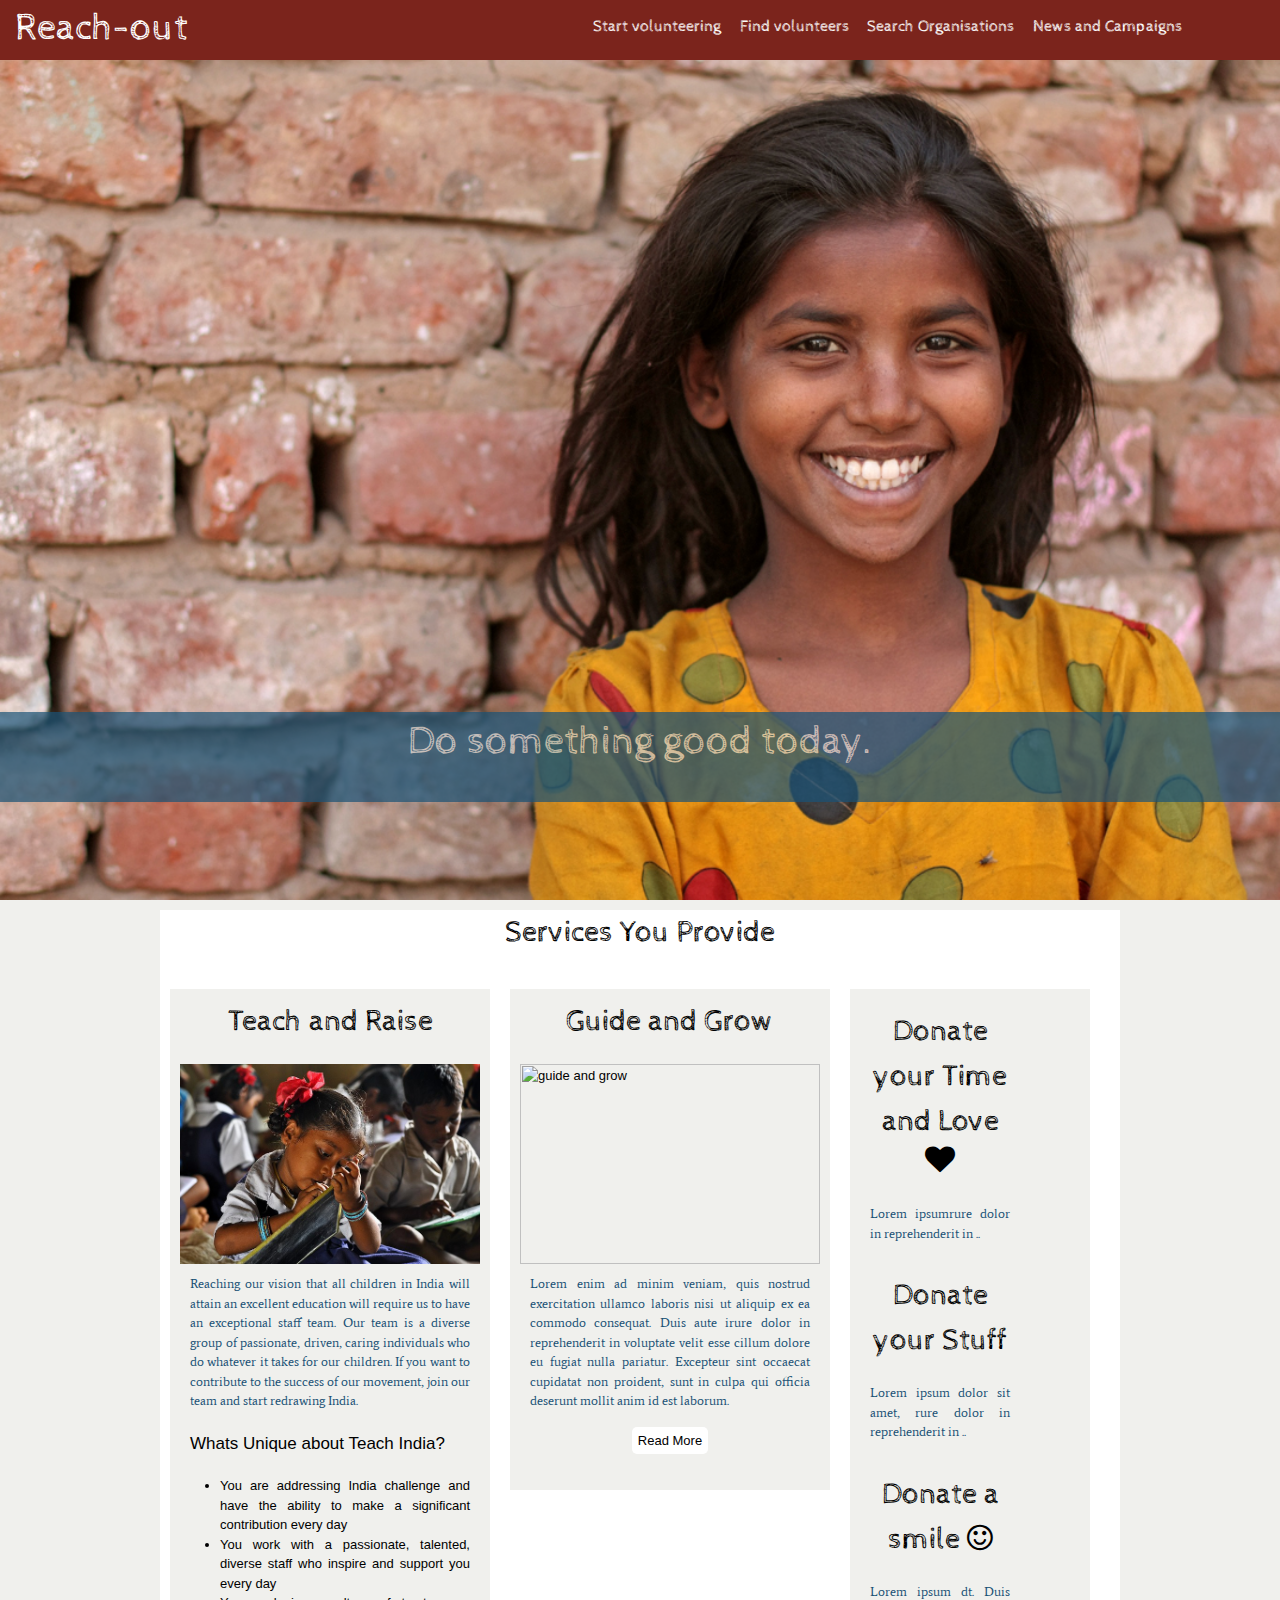
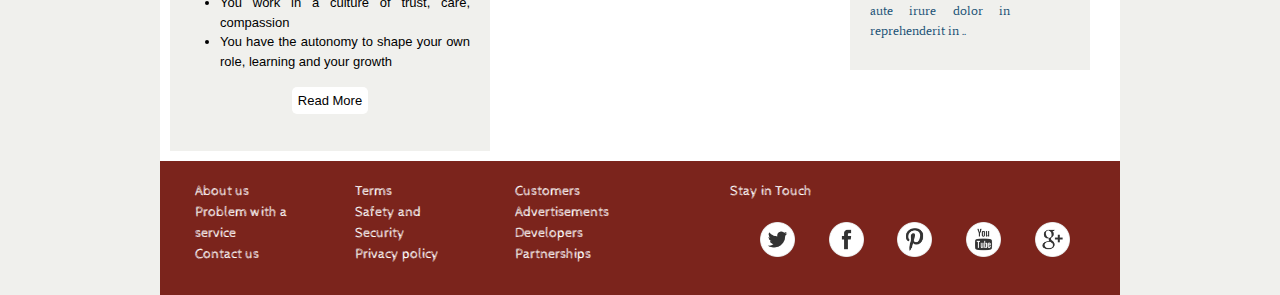
==== project/new.html @ 925fc84e "added with new footer" ====
<html>
<head>
<title>web</title>
<link rel="stylesheet" href="css/reset.css">
  <link rel="stylesheet" href="css/960_12_col.css" />
  <link rel="stylesheet" href="css/text.css" />
  <link rel="stylesheet" href="css/try.css" />
<link href='https://fonts.googleapis.com/css?family=Cinzel' rel='stylesheet' type='text/css'>  <!--font-family: 'Cinzel', serif;-->
<link href='https://fonts.googleapis.com/css?family=Cabin+Sketch' rel='stylesheet' type='text/css'> <!-- font-family: 'Cabin Sketch', cursive;-->
<link href='https://fonts.googleapis.com/css?family=IM+Fell+DW+Pica+SC' rel='stylesheet' type='text/css'> <!--newspaper article::font-family: 'IM Fell DW Pica SC', serif;-->
<link href='https://fonts.googleapis.com/css?family=Average' rel='stylesheet' type='text/css'><!-- norma;l::font-family: 'Average', serif;-->
<link href='https://fonts.googleapis.com/css?family=Libre+Baskerville' rel='stylesheet' type='text/css'>
<link rel="stylesheet" href='https://maxcdn.bootstrapcdn.com/font-awesome/4.6.3/css/font-awesome.min.css' />
<body>



<header class="head">
    <h1 class="logo">Reach-out</h1>
    <nav class="menu">
        <ul>
          <li><a href="#">Start volunteering</a></li>
          <li><a href="#">Find volunteers</a></li>
          <li><a href="#">Search Organisations</a></li>
          <li><a href="#">News and Campaigns</a></li>
        </ul>
      </nav>
  </header>

<div class="hero_div1">
  <div class="caption">
    Do something good today.
  </div>
</div>

  <div class="primary container_12">
    <h2>Services You Provide</h2>
<div class="img_size">
    <div class="g1 grid_4">
      <h3>Teach and Raise</h3>
      <img src="slate.jpg" alt="teaching">
        <div class="para">
            <p>Reaching our vision that all children in India will attain an excellent education will require us to have an exceptional staff team. Our team is a diverse group of passionate, driven, caring individuals who do whatever it takes for our children. If you want to contribute to the success of our movement, join our team and start redrawing India.</p>
            <h5><strong>Whats Unique about Teach India?</strong></h5>

              <ul>
                <li>You are addressing India challenge and have the ability to make a significant contribution every day</li>
                <li>You work with a passionate, talented, diverse staff who inspire and support you every day</li>
                <li>You work in a culture of trust, care, compassion</li>
                <li>You have the autonomy to shape your own role, learning and your growth</li>
              </ul>
            <p><center><a href="#" class="button">Read More</a></center></p>
        </div>
    </div>
    <div class="g2 grid_4">
      <h3>Guide and Grow</h3>
      <img src="ru1.jpg" alt="guide and grow">
      <div class="para">
          <p>Lorem enim ad minim veniam, quis nostrud exercitation ullamco laboris nisi ut aliquip ex ea commodo consequat. Duis aute irure dolor in reprehenderit in voluptate velit esse cillum dolore eu fugiat nulla pariatur. Excepteur sint occaecat cupidatat non proident, sunt in culpa qui officia deserunt mollit anim id est laborum.</p>
          <p><center><a href="#" class="button">Read More</a></center></p>
      </div>
    </div>
  </div>
    <div class="g3 grid_3">
      <section class="r1 grid_2">
        <h4>Donate your <strong>Time and Love</strong><i class="fa fa-heart" aria-hidden="true"></i></h4>
        <p>Lorem ipsumrure dolor in reprehenderit in ..</p>
      </section>
      <section class="r2 grid_2">
        <h4>Donate your <Strong>Stuff</strong></h4>
        <p>Lorem ipsum dolor sit amet, rure dolor in reprehenderit in ..</p>
      </section>
      <section class="r3 grid_2">
        <h4>Donate a <strong>smile </strong><i class="fa fa-smile-o" aria-hidden="true"></i></h4>
        <p>Lorem ipsum dt. Duis aute irure dolor in reprehenderit in ..</p>
      </section>
    </div>
  </div><!--primary container_12-->
  <div class="foot_w container_12">
    <div class="links grid_7">
      <div class="grid_2">
        <ul>
        <li><a href="#">About us</a></li>
        <li><a href="#">Problem with a service</a></li>
        <li><a href="#">Contact us</a></li>
      </ul>
    </div>
      <div class="grid_2">
        <ul>
        <li><a href="#">Terms</a></li>
        <li><a href="#">Safety and Security</a></li>
        <li><a href="#">Privacy policy</a></li>
      </ul>
    </div>
      <div class="grid_2">
        <ul>
        <li><a href="#">Customers</a></li>
        <li><a href="#">Advertisements</a></li>
        <li><a href="#">Developers</a></li>
        <li><a href="#">Partnerships</a></li>
      </ul>
    </div>
</div>
    <div class="social grid_5">
      <h3>Stay in Touch</h3>
      <ul>
        <li><a href="#"><img src="1.png" alt="Facebook"></a></li>
        <li><a href="#"><img src="face.png" alt="Twitter"></a></li>
        <li><a href="#"><img src="pin.png" alt="Instagram"></a></li>
        <li><a href="#"><img src="you.png" alt="Instagram"></a></li>
        <li><a href="#"><img src="go.png" alt="Instagram"></a></li>
      </ul>
    </div>
</div>

</body>
</html>
---- project/css/960_12_col.css ----
/*
  960 Grid System ~ Core CSS.
  Learn more ~ http://960.gs/

  Licensed under GPL and MIT.
*/

/*
  Forces backgrounds to span full width,
  even if there is horizontal scrolling.
  Increase this if your layout is wider.

  Note: IE6 works fine without this fix.
*/

body {
  min-width: 960px;
}

/* `Container
----------------------------------------------------------------------------------------------------*/

.container_12 {
  margin-left: auto;
  margin-right: auto;
  width: 960px;
}

/* `Grid >> Global
----------------------------------------------------------------------------------------------------*/

.grid_1,
.grid_2,
.grid_3,
.grid_4,
.grid_5,
.grid_6,
.grid_7,
.grid_8,
.grid_9,
.grid_10,
.grid_11,
.grid_12 {
  display: inline;
  float: left;
  margin-left: 10px;
  margin-right: 10px;
}

.push_1, .pull_1,
.push_2, .pull_2,
.push_3, .pull_3,
.push_4, .pull_4,
.push_5, .pull_5,
.push_6, .pull_6,
.push_7, .pull_7,
.push_8, .pull_8,
.push_9, .pull_9,
.push_10, .pull_10,
.push_11, .pull_11 {
  position: relative;
}

/* `Grid >> Children (Alpha ~ First, Omega ~ Last)
----------------------------------------------------------------------------------------------------*/

.alpha {
  margin-left: 0;
}

.omega {
  margin-right: 0;
}

/* `Grid >> 12 Columns
----------------------------------------------------------------------------------------------------*/

.container_12 .grid_1 {
  width: 60px;
}

.container_12 .grid_2 {
  width: 140px;
}

.container_12 .grid_3 {
  width: 220px;
}

.container_12 .grid_4 {
  width: 300px;
}

.container_12 .grid_5 {
  width: 380px;
}

.container_12 .grid_6 {
  width: 460px;
}

.container_12 .grid_7 {
  width: 540px;
}

.container_12 .grid_8 {
  width: 620px;
}

.container_12 .grid_9 {
  width: 700px;
}

.container_12 .grid_10 {
  width: 780px;
}

.container_12 .grid_11 {
  width: 860px;
}

.container_12 .grid_12 {
  width: 940px;
}

/* `Prefix Extra Space >> 12 Columns
----------------------------------------------------------------------------------------------------*/

.container_12 .prefix_1 {
  padding-left: 80px;
}

.container_12 .prefix_2 {
  padding-left: 160px;
}

.container_12 .prefix_3 {
  padding-left: 240px;
}

.container_12 .prefix_4 {
  padding-left: 320px;
}

.container_12 .prefix_5 {
  padding-left: 400px;
}

.container_12 .prefix_6 {
  padding-left: 480px;
}

.container_12 .prefix_7 {
  padding-left: 560px;
}

.container_12 .prefix_8 {
  padding-left: 640px;
}

.container_12 .prefix_9 {
  padding-left: 720px;
}

.container_12 .prefix_10 {
  padding-left: 800px;
}

.container_12 .prefix_11 {
  padding-left: 880px;
}

/* `Suffix Extra Space >> 12 Columns
----------------------------------------------------------------------------------------------------*/

.container_12 .suffix_1 {
  padding-right: 80px;
}

.container_12 .suffix_2 {
  padding-right: 160px;
}

.container_12 .suffix_3 {
  padding-right: 240px;
}

.container_12 .suffix_4 {
  padding-right: 320px;
}

.container_12 .suffix_5 {
  padding-right: 400px;
}

.container_12 .suffix_6 {
  padding-right: 480px;
}

.container_12 .suffix_7 {
  padding-right: 560px;
}

.container_12 .suffix_8 {
  padding-right: 640px;
}

.container_12 .suffix_9 {
  padding-right: 720px;
}

.container_12 .suffix_10 {
  padding-right: 800px;
}

.container_12 .suffix_11 {
  padding-right: 880px;
}

/* `Push Space >> 12 Columns
----------------------------------------------------------------------------------------------------*/

.container_12 .push_1 {
  left: 80px;
}

.container_12 .push_2 {
  left: 160px;
}

.container_12 .push_3 {
  left: 240px;
}

.container_12 .push_4 {
  left: 320px;
}

.container_12 .push_5 {
  left: 400px;
}

.container_12 .push_6 {
  left: 480px;
}

.container_12 .push_7 {
  left: 560px;
}

.container_12 .push_8 {
  left: 640px;
}

.container_12 .push_9 {
  left: 720px;
}

.container_12 .push_10 {
  left: 800px;
}

.container_12 .push_11 {
  left: 880px;
}

/* `Pull Space >> 12 Columns
----------------------------------------------------------------------------------------------------*/

.container_12 .pull_1 {
  left: -80px;
}

.container_12 .pull_2 {
  left: -160px;
}

.container_12 .pull_3 {
  left: -240px;
}

.container_12 .pull_4 {
  left: -320px;
}

.container_12 .pull_5 {
  left: -400px;
}

.container_12 .pull_6 {
  left: -480px;
}

.container_12 .pull_7 {
  left: -560px;
}

.container_12 .pull_8 {
  left: -640px;
}

.container_12 .pull_9 {
  left: -720px;
}

.container_12 .pull_10 {
  left: -800px;
}

.container_12 .pull_11 {
  left: -880px;
}

/* `Clear Floated Elements
----------------------------------------------------------------------------------------------------*/

/* http://sonspring.com/journal/clearing-floats */

.clear {
  clear: both;
  display: block;
  overflow: hidden;
  visibility: hidden;
  width: 0;
  height: 0;
}

/* http://www.yuiblog.com/blog/2010/09/27/clearfix-reloaded-overflowhidden-demystified */

.clearfix:before,
.clearfix:after,
.container_12:before,
.container_12:after {
  content: '.';
  display: block;
  overflow: hidden;
  visibility: hidden;
  font-size: 0;
  line-height: 0;
  width: 0;
  height: 0;
}

.clearfix:after,
.container_12:after {
  clear: both;
}

/*
  The following zoom:1 rule is specifically for IE6 + IE7.
  Move to separate stylesheet if invalid CSS is a problem.
*/

.clearfix,
.container_12 {
  zoom: 1;
}
---- project/css/text.css ----
/*
  960 Grid System ~ Text CSS.
  Learn more ~ http://960.gs/

  Licensed under GPL and MIT.
*/

/* `Basic HTML
----------------------------------------------------------------------------------------------------*/

body {
  font: 13px/1.5 "Helvetica Neue", Arial, "Liberation Sans", FreeSans, sans-serif;
}

pre,
code {
  font-family: "DejaVu Sans Mono", Menlo, Consolas, monospace;
}

hr {
  border: 0 solid #ccc;
  border-top-width: 1px;
  clear: both;
  height: 0;
}

/* `Headings
----------------------------------------------------------------------------------------------------*/

h1 {
  font-size: 25px;
}

h2 {
  font-size: 23px;
}

h3 {
  font-size: 21px;
}

h4 {
  font-size: 19px;
}

h5 {
  font-size: 17px;
}

h6 {
  font-size: 15px;
}

/* `Spacing
----------------------------------------------------------------------------------------------------*/

ol {
  list-style: decimal;
}

ul {
  list-style: disc;
}

li {
  margin-left: 30px;
}

p,
dl,
hr,
h1,
h2,
h3,
h4,
h5,
h6,
ol,
ul,
pre,
table,
address,
fieldset,
figure {
  margin-bottom: 20px;
}
---- project/css/try.css ----
.primary h3,h2,h4{
font-family: 'Cabin Sketch', cursive;
font-size: 30px;
  font-weight: light;
color: black;
text-align: center;
}
.primary{
  background: white;

}
.button {
  background-color: white;
  padding: 6px;
  width: 100px;
  height: 30px;
  border: solid 0px white;
  border-radius: 5px;
  text-align: center;
  text-decoration: none;
  color: black;
}
.button:hover{
  background-color: #9F0101;
  color: white;
}
.primary .g1,.g2,.g3 {
  margin-top: 14px;
  background-color: #f0f0ed;
  padding: : 10PX;
margin-bottom: 10PX;
text-align: justify;
}
.primary .para{
  padding: 10px;
}
.primary p{
  font-family: 'Average', serif;
  color: #1A5276;
}
.g1,.g2,.g3 {
  padding:10px;
}
.img_size img{
  width:300px;
  height:200px;

}
.g3 .r1 p{
  padding-top: 10px;
}

.caption {
  position: absolute;
  height: 10%;
  width: 100%;
  text-align: center;
  bottom: 12%;
  /*left: 65%;*/
  background-color:#1A5276   ;
  color: #D0D3D4;
  font-size: large;
  font-family: 'Cabin Sketch', cursive;
  font-size: 40px;
  opacity: 0.7;

}


section{
margin-top: 10px;
}
body{
  font-family: sans-serif;
background: #f0f0ed;
}

header{
  width:100%;
  height:60px;
  position: fixed;
  top: 0;
  background-color:#7B241C ;
  overflow: hidden;
  z-index:1;
}

.logo{
  font-size: 38px;
font-family: 'Cabin Sketch', cursive;
float: left;
  color: white;
  /*opacity: 0.2;*/
  padding-right: 400px;
/*  position: relative;*/
  padding-left: 15px;
}

.menu nav{
  float:right;
}
.menu li{
  display: inline;
  margin-left: 5px;
  margin-right: 10px;
}

.menu ul{
    padding-top: 15px;
}
.head a{
  text-decoration: none;
  color: white;
margin-top: 20px;
opacity: 0.1px;
text-decoration: none;
font-family: 'Cabin Sketch', cursive;
font-size: 16px;
margin-left: 0;
}

.head a:hover{
  color: #A04000  ;
}
.line{
  color: black;
  text-shadow: none;
  height: 50%;
  width: 50%;

  position: relative;
  top:80%;
  left:16%;
  font-size: 64px;
font-family: 'Cabin Sketch', cursive;
font-weight: 500;
}
.hero_div1{
  background-image: url('ru.jpg');
  background-repeat: no-repeat;
  background-size: cover;
  margin-top: 10px;
  height: 100%;
  width: 100%;
  position: relative;
  background-attachment: fixed;
}
.foot_w{
  background-color: #7B241C;
}
.links{
  float: left;
  margin-top: 10px;
  margin-left: -5px;
  padding-top: 10px;
  padding-bottom: 10px;
}
.links li{
display: inline-block;

}
.links a,.social h3{
  text-decoration: none;
  color: white;
  font-family: 'Cabin Sketch', cursive;
  font-size:14px;
}
.links a:hover{
  text-decoration: underline;
}
.social{
  float: right;
  margin-top: 10px;
  margin-left: -5px;
  padding-top: 10px;
  padding-bottom: 10px;}
.social li{
  display: inline;
}
.social img{
  width:35px;
}
.copyright{
  background-color: #7B241C;
  text-align: right;
  padding: 10px;
}
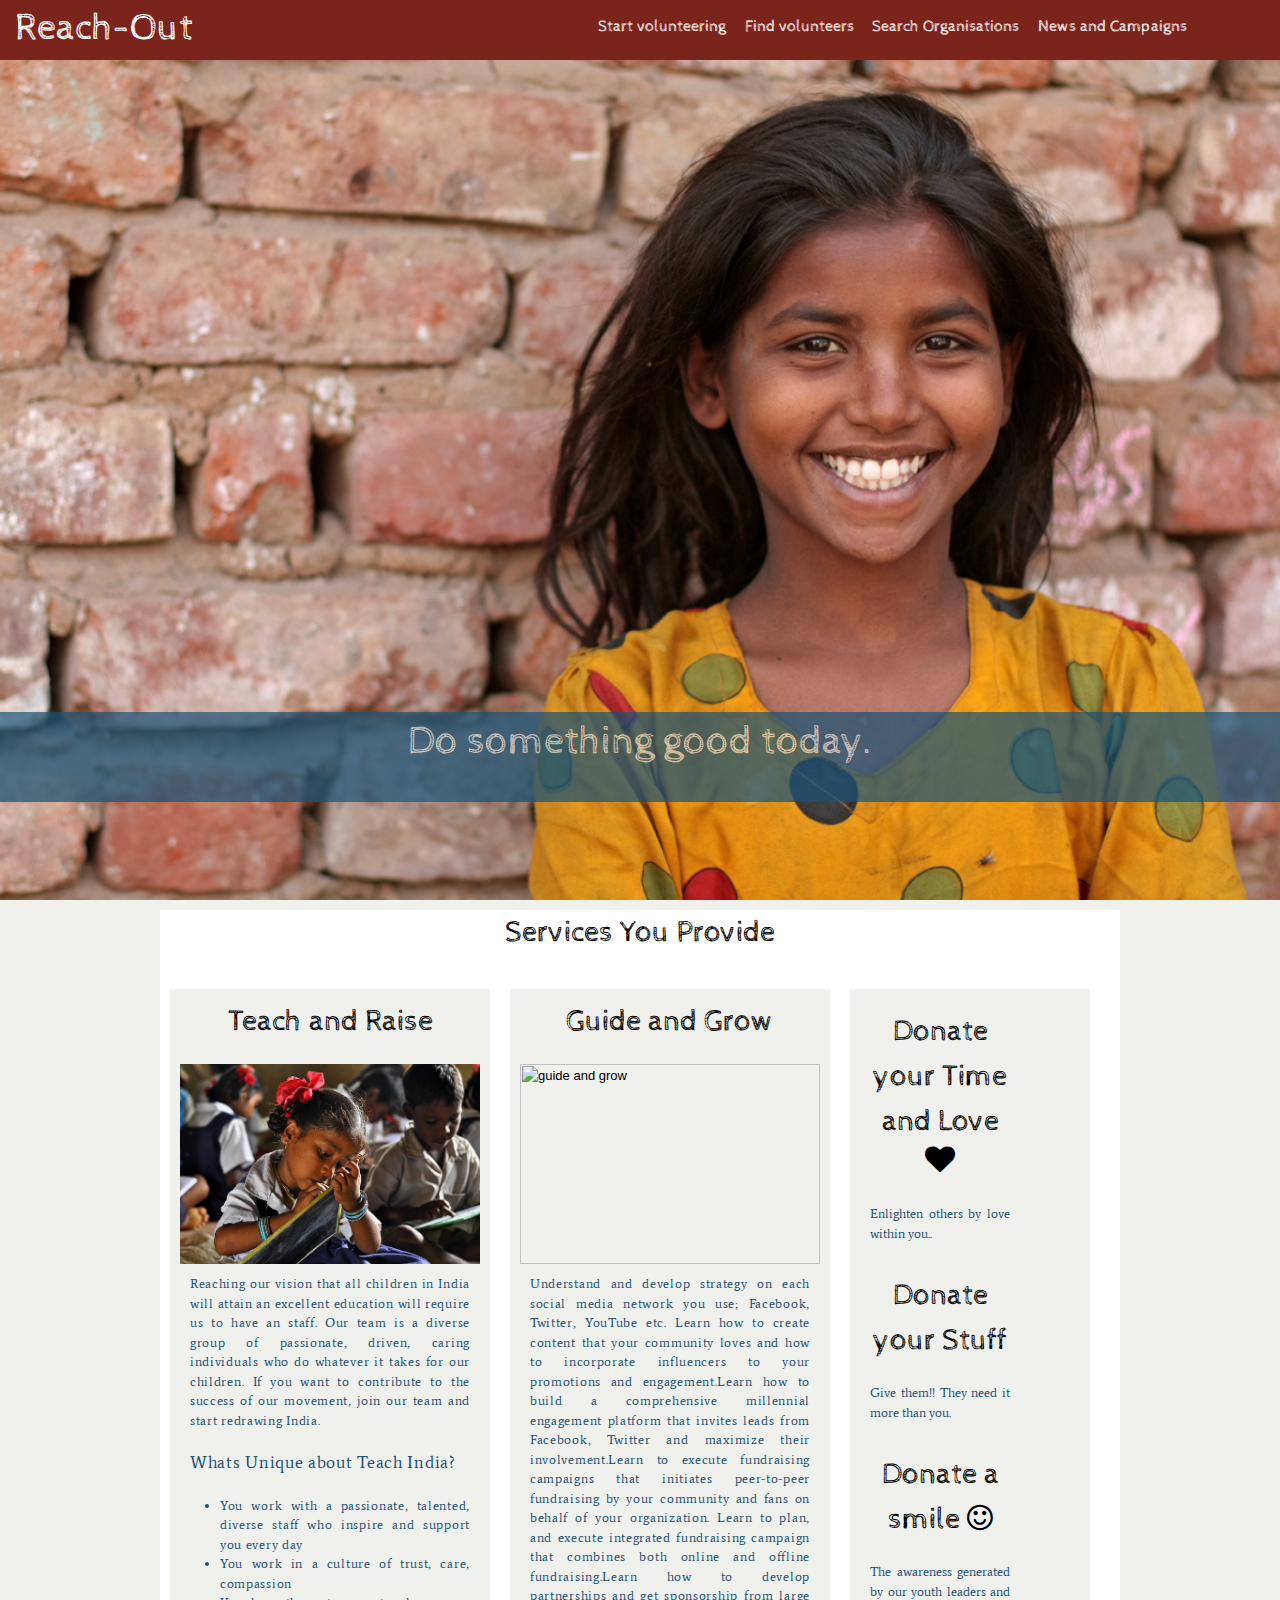
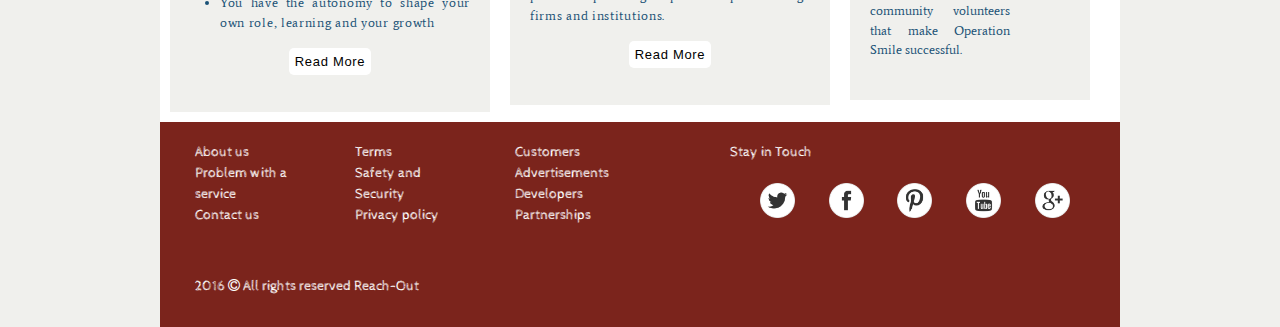
==== commit 66e05205: "final page 1" ====
--- a/project/new.html
+++ b/project/new.html
@@ -16,7 +16,7 @@
 
 
 <header class="head">
-    <h1 class="logo">Reach-out</h1>
+    <h1 class="logo">Reach-Out</h1>
     <nav class="menu">
         <ul>
           <li><a href="#">Start volunteering</a></li>
@@ -40,11 +40,9 @@
       <h3>Teach and Raise</h3>
       <img src="slate.jpg" alt="teaching">
         <div class="para">
-            <p>Reaching our vision that all children in India will attain an excellent education will require us to have an exceptional staff team. Our team is a diverse group of passionate, driven, caring individuals who do whatever it takes for our children. If you want to contribute to the success of our movement, join our team and start redrawing India.</p>
+            <p>Reaching our vision that all children in India will attain an excellent education will require us to have an staff. Our team is a diverse group of passionate, driven, caring individuals who do whatever it takes for our children. If you want to contribute to the success of our movement, join our team and start redrawing India.</p>
             <h5><strong>Whats Unique about Teach India?</strong></h5>
-
-              <ul>
-                <li>You are addressing India challenge and have the ability to make a significant contribution every day</li>
+            <ul>
                 <li>You work with a passionate, talented, diverse staff who inspire and support you every day</li>
                 <li>You work in a culture of trust, care, compassion</li>
                 <li>You have the autonomy to shape your own role, learning and your growth</li>
@@ -56,7 +54,7 @@
       <h3>Guide and Grow</h3>
       <img src="ru1.jpg" alt="guide and grow">
       <div class="para">
-          <p>Lorem enim ad minim veniam, quis nostrud exercitation ullamco laboris nisi ut aliquip ex ea commodo consequat. Duis aute irure dolor in reprehenderit in voluptate velit esse cillum dolore eu fugiat nulla pariatur. Excepteur sint occaecat cupidatat non proident, sunt in culpa qui officia deserunt mollit anim id est laborum.</p>
+          <p>Understand and develop strategy on each social media network you use; Facebook, Twitter, YouTube etc. Learn how to create content that your community loves and how to incorporate influencers to your promotions and engagement.Learn how to build a comprehensive millennial engagement platform that invites leads from Facebook, Twitter and maximize their involvement.Learn to execute fundraising campaigns that initiates peer-to-peer fundraising by your community and fans on behalf of your organization. Learn to plan, and execute integrated fundraising campaign that combines both online and offline fundraising.Learn how to develop partnerships and get sponsorship from large firms and institutions.</p>
           <p><center><a href="#" class="button">Read More</a></center></p>
       </div>
     </div>
@@ -64,15 +62,15 @@
     <div class="g3 grid_3">
       <section class="r1 grid_2">
         <h4>Donate your <strong>Time and Love</strong><i class="fa fa-heart" aria-hidden="true"></i></h4>
-        <p>Lorem ipsumrure dolor in reprehenderit in ..</p>
+        <p>Enlighten others by love within you..</p>
       </section>
       <section class="r2 grid_2">
         <h4>Donate your <Strong>Stuff</strong></h4>
-        <p>Lorem ipsum dolor sit amet, rure dolor in reprehenderit in ..</p>
+        <p>Give them!! They need it more than you.</p>
       </section>
       <section class="r3 grid_2">
         <h4>Donate a <strong>smile </strong><i class="fa fa-smile-o" aria-hidden="true"></i></h4>
-        <p>Lorem ipsum dt. Duis aute irure dolor in reprehenderit in ..</p>
+        <p>The awareness generated by our youth leaders and community volunteers that make Operation Smile successful.</p>
       </section>
     </div>
   </div><!--primary container_12-->
@@ -112,6 +110,9 @@
       </ul>
     </div>
 </div>
+<div class="copyright container_12 clearfix">
+<p>2016 <i class="fa fa-copyright" aria-hidden="true"></i> All rights reserved Reach-Out</p>
+</div>
 
 </body>
 </html>
--- a/project/css/try.css
+++ b/project/css/try.css
@@ -34,13 +34,17 @@
 }
 .primary .para{
   padding: 10px;
-}
-.primary p{
+  letter-spacing: 0.7px;
+}
+.primary p,h5,li{
   font-family: 'Average', serif;
   color: #1A5276;
 }
 .g1,.g2,.g3 {
   padding:10px;
+}
+.g3{
+  padding-bottom: 20px;
 }
 .img_size img{
   width:300px;
@@ -174,7 +178,8 @@
   margin-top: 10px;
   margin-left: -5px;
   padding-top: 10px;
-  padding-bottom: 10px;}
+  padding-bottom: 10px;
+}
 .social li{
   display: inline;
 }
@@ -183,6 +188,17 @@
 }
 .copyright{
   background-color: #7B241C;
-  text-align: right;
-  padding: 10px;
-}
+
+}
+.copyright p{
+
+  text-align:left;
+    text-decoration: none;
+    color: white;
+    font-family: 'Cabin Sketch', cursive;
+    font-size:14px;
+    margin-top: 10px;
+    margin-left: 35px;
+    padding-top: 10px;
+    padding-bottom: 10px;
+}
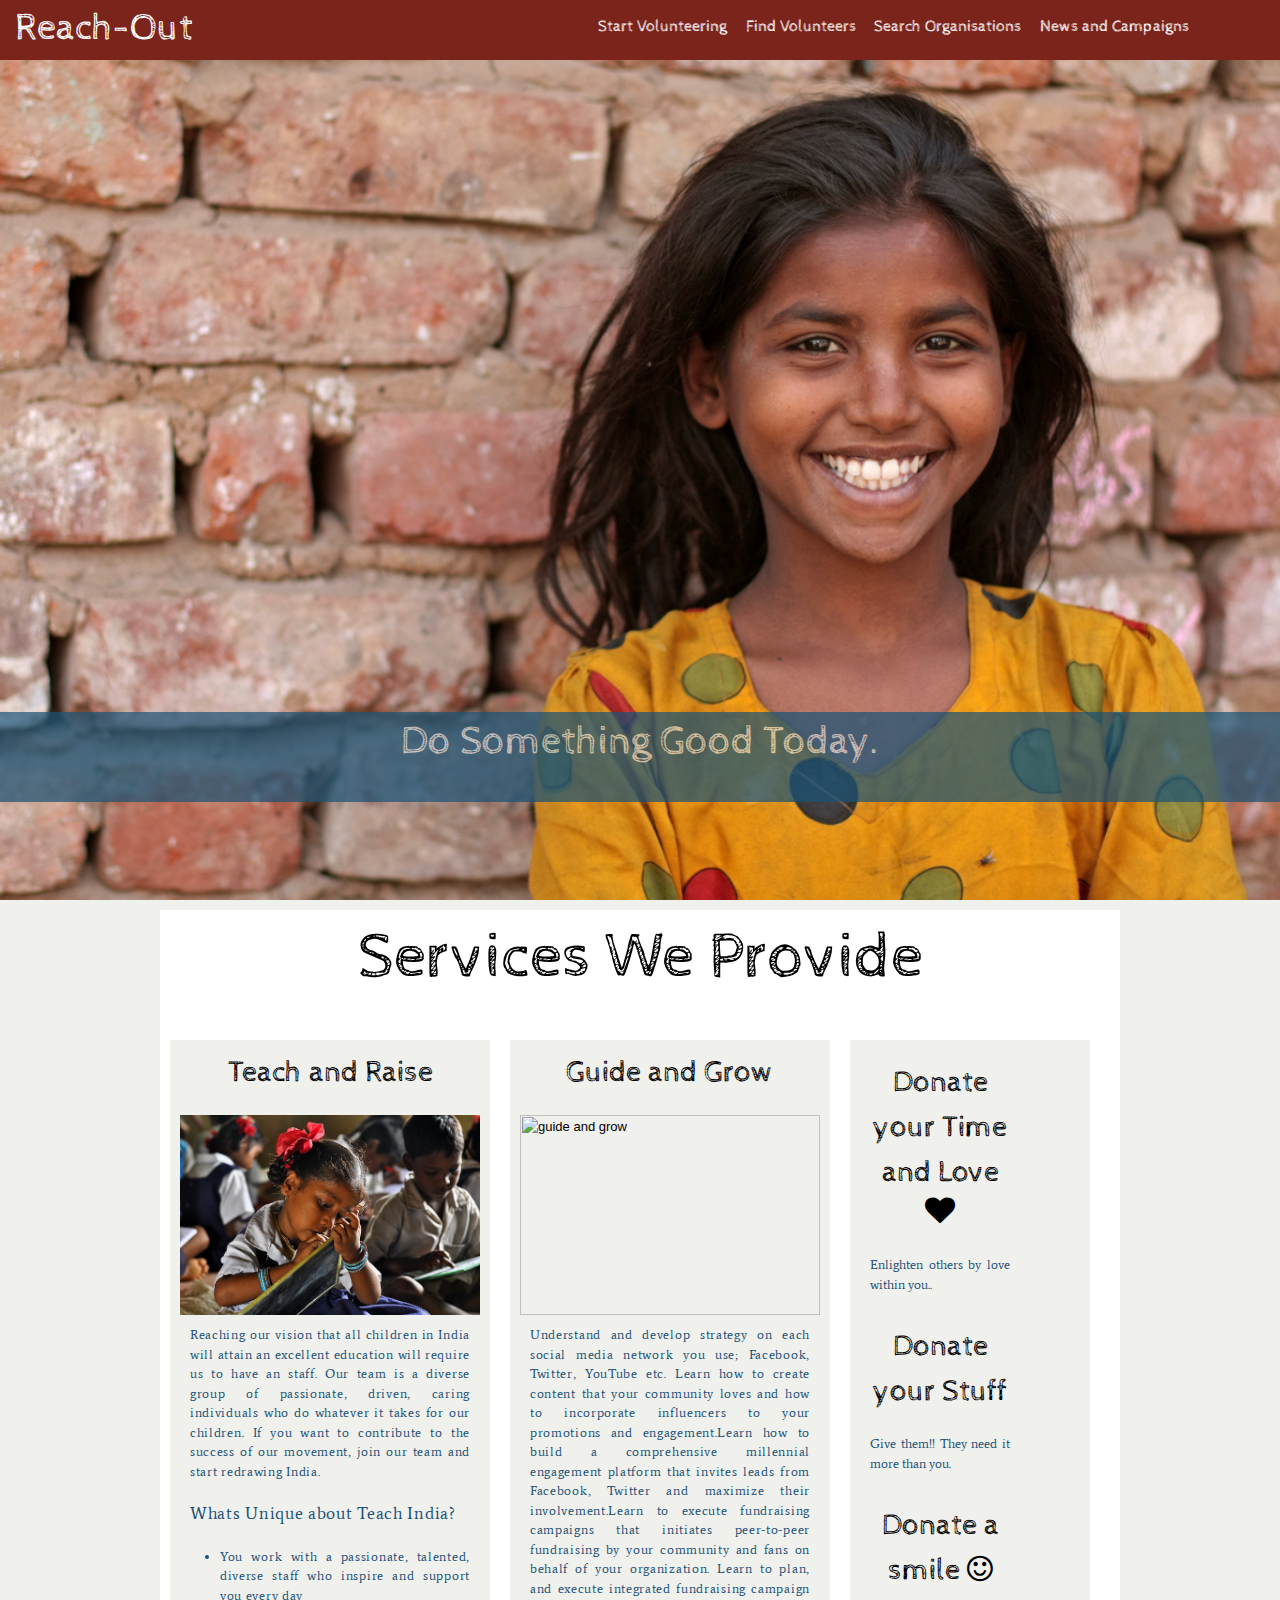
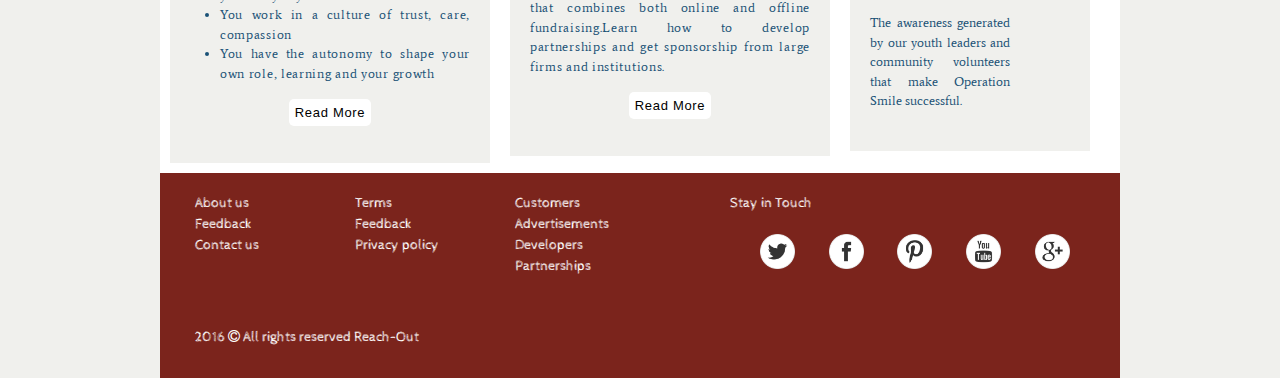
==== commit 8dbb2c86: "final_project_new_port_with links added and fonts matched" ====
--- a/project/new.html
+++ b/project/new.html
@@ -19,8 +19,8 @@
     <h1 class="logo">Reach-Out</h1>
     <nav class="menu">
         <ul>
-          <li><a href="#">Start volunteering</a></li>
-          <li><a href="#">Find volunteers</a></li>
+          <li><a href="port.html">Start Volunteering</a></li>
+          <li><a href="#">Find Volunteers</a></li>
           <li><a href="#">Search Organisations</a></li>
           <li><a href="#">News and Campaigns</a></li>
         </ul>
@@ -29,16 +29,16 @@
 
 <div class="hero_div1">
   <div class="caption">
-    Do something good today.
+    Do Something Good Today.
   </div>
 </div>
 
   <div class="primary container_12">
-    <h2>Services You Provide</h2>
+    <h2>Services We Provide</h2>
 <div class="img_size">
     <div class="g1 grid_4">
       <h3>Teach and Raise</h3>
-      <img src="slate.jpg" alt="teaching">
+      <img src="img/slate.jpg" alt="teaching">
         <div class="para">
             <p>Reaching our vision that all children in India will attain an excellent education will require us to have an staff. Our team is a diverse group of passionate, driven, caring individuals who do whatever it takes for our children. If you want to contribute to the success of our movement, join our team and start redrawing India.</p>
             <h5><strong>Whats Unique about Teach India?</strong></h5>
@@ -52,7 +52,7 @@
     </div>
     <div class="g2 grid_4">
       <h3>Guide and Grow</h3>
-      <img src="ru1.jpg" alt="guide and grow">
+      <img src="img/ru1.jpg" alt="guide and grow">
       <div class="para">
           <p>Understand and develop strategy on each social media network you use; Facebook, Twitter, YouTube etc. Learn how to create content that your community loves and how to incorporate influencers to your promotions and engagement.Learn how to build a comprehensive millennial engagement platform that invites leads from Facebook, Twitter and maximize their involvement.Learn to execute fundraising campaigns that initiates peer-to-peer fundraising by your community and fans on behalf of your organization. Learn to plan, and execute integrated fundraising campaign that combines both online and offline fundraising.Learn how to develop partnerships and get sponsorship from large firms and institutions.</p>
           <p><center><a href="#" class="button">Read More</a></center></p>
@@ -79,14 +79,14 @@
       <div class="grid_2">
         <ul>
         <li><a href="#">About us</a></li>
-        <li><a href="#">Problem with a service</a></li>
+        <li><a href="#">Feedback</a></li>
         <li><a href="#">Contact us</a></li>
       </ul>
     </div>
       <div class="grid_2">
         <ul>
         <li><a href="#">Terms</a></li>
-        <li><a href="#">Safety and Security</a></li>
+        <li><a href="#">Feedback</a></li>
         <li><a href="#">Privacy policy</a></li>
       </ul>
     </div>
@@ -102,11 +102,11 @@
     <div class="social grid_5">
       <h3>Stay in Touch</h3>
       <ul>
-        <li><a href="#"><img src="1.png" alt="Facebook"></a></li>
-        <li><a href="#"><img src="face.png" alt="Twitter"></a></li>
-        <li><a href="#"><img src="pin.png" alt="Instagram"></a></li>
-        <li><a href="#"><img src="you.png" alt="Instagram"></a></li>
-        <li><a href="#"><img src="go.png" alt="Instagram"></a></li>
+        <li><a href='https://www.twitter.com'><img src="img/1.png" alt="Twitter"></a></li>
+        <li><a href='https://www.facebook.com'><img src="img/face.png" alt="Facebook"></a></li>
+        <li><a href='https://www.pinterest.com'><img src="img/pin.png" alt="pinterest"></a></li>
+        <li><a href='https://www.youtube.com'><img src="img/you.png" alt="youtube"></a></li>
+        <li><a href='https://www.google.com'><img src="img/go.png" alt="google+"></a></li>
       </ul>
     </div>
 </div>
--- a/project/css/try.css
+++ b/project/css/try.css
@@ -1,10 +1,17 @@
 
-.primary h3,h2,h4{
+.primary h3,h4{
 font-family: 'Cabin Sketch', cursive;
 font-size: 30px;
   font-weight: light;
 color: black;
 text-align: center;
+}
+.primary h2{
+  font-family: 'Cabin Sketch', cursive;
+  font-size: 64px;
+    font-weight: light;
+  color: black;
+  text-align: center;
 }
 .primary{
   background: white;
